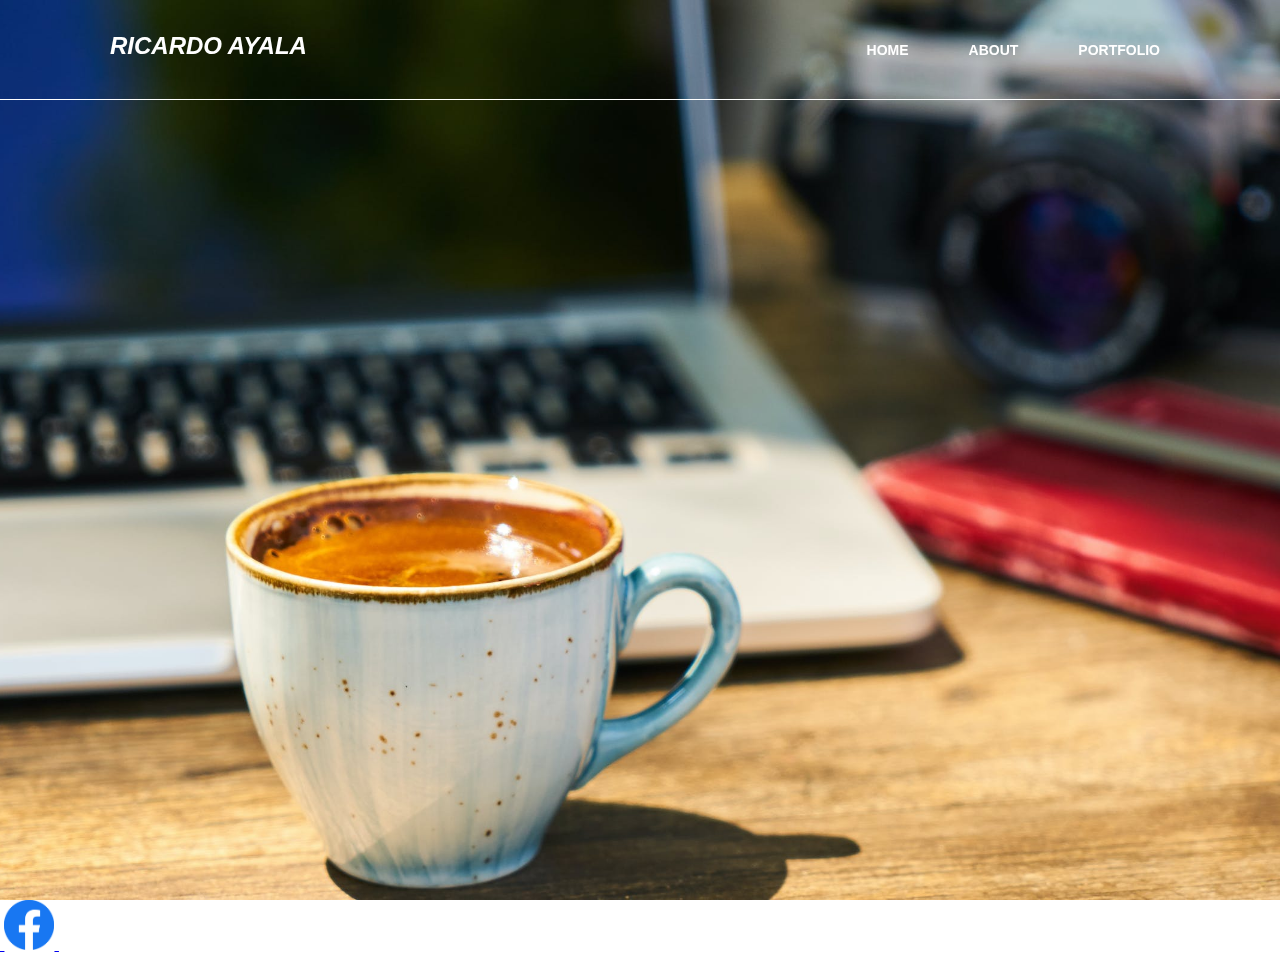
==== index.html @ 6e4a1416 "Add to homeBranch" ====
<!DOCTYPE html>
<html>
  <head>
    <link rel="stylesheet" href="style.css" />
  </head>
  <body>
    <script src="/script.js"></script>
    <nav>
      <div class="logo">Ricardo Ayala</div>
      <ul>
        <li><a class="active" href="index.html">Home</a></li>
        <li><a href="about.html">About</a></li>
        <li><a href="Portfolio.html">Portfolio</a></li>
      </ul>
    </nav>

    <section></section>
  </body>
  <a
    href="https://github.com/Rick-s-personal-website/personal-site"
    target="-blank"
  >
    <img
      class="media-link"
      src="https://upload.wikimedia.org/wikipedia/commons/thumb/c/c2/GitHub_Invertocat_Logo.svg/1200px-GitHub_Invertocat_Logo.svg.png"
      width="50"
      alt
    />
  </a>
  <a href="https://www.facebook.com/" target="_blank">
    <img
      src="[data-uri]"
      width="50"
      alt
    />
  </a>
  <a href="https://www.youtube.com/" target="_blank">
    <img
      src="https://play-lh.googleusercontent.com/lMoItBgdPPVDJsNOVtP26EKHePkwBg-PkuY9NOrc-fumRtTFP4XhpUNk_22syN4Datc"
      width="50"
      alt
    />
  </a>
</html>
---- style.css ----
body {
  margin: 0;
  padding: 0;
  font-family: Arial, Helvetica, sans-serif;
}

nav {
  position: fixed;
  top: 0;
  left: 0;
  width: 100%;
  height: 100px;
  padding: 10px 90px;
  box-sizing: border-box;
  background: rgba(0, 0, 0, 0, 6);
  border-bottom: 1px solid #fff;
}

nav .logo {
  padding: 22px 20px;
  height: 80px;
  font-style: italic;
  float: left;
  font-size: 24px;
  font-weight: bold;
  text-transform: uppercase;
  color: #fff;
}

nav ul {
  list-style: none;
  float: right;
  margin: 0;
  padding: 0;
  display: flex;
}

nav ul li a {
  line-height: 80px;
  color: #fff;
  padding: 12px 30px;
  text-decoration: none;
  font-size: 14px;
  font-weight: bold;
  text-transform: uppercase;
}

nav ul li a:hover {
  background: rgba(0, 0, 0, 0, 7);
  border-radius: 6px;
}

section {
  width: 100%;
  height: 100vh;
  background-image: url("webBack.jpeg");
  background-size: cover;
  background-position: center;
}
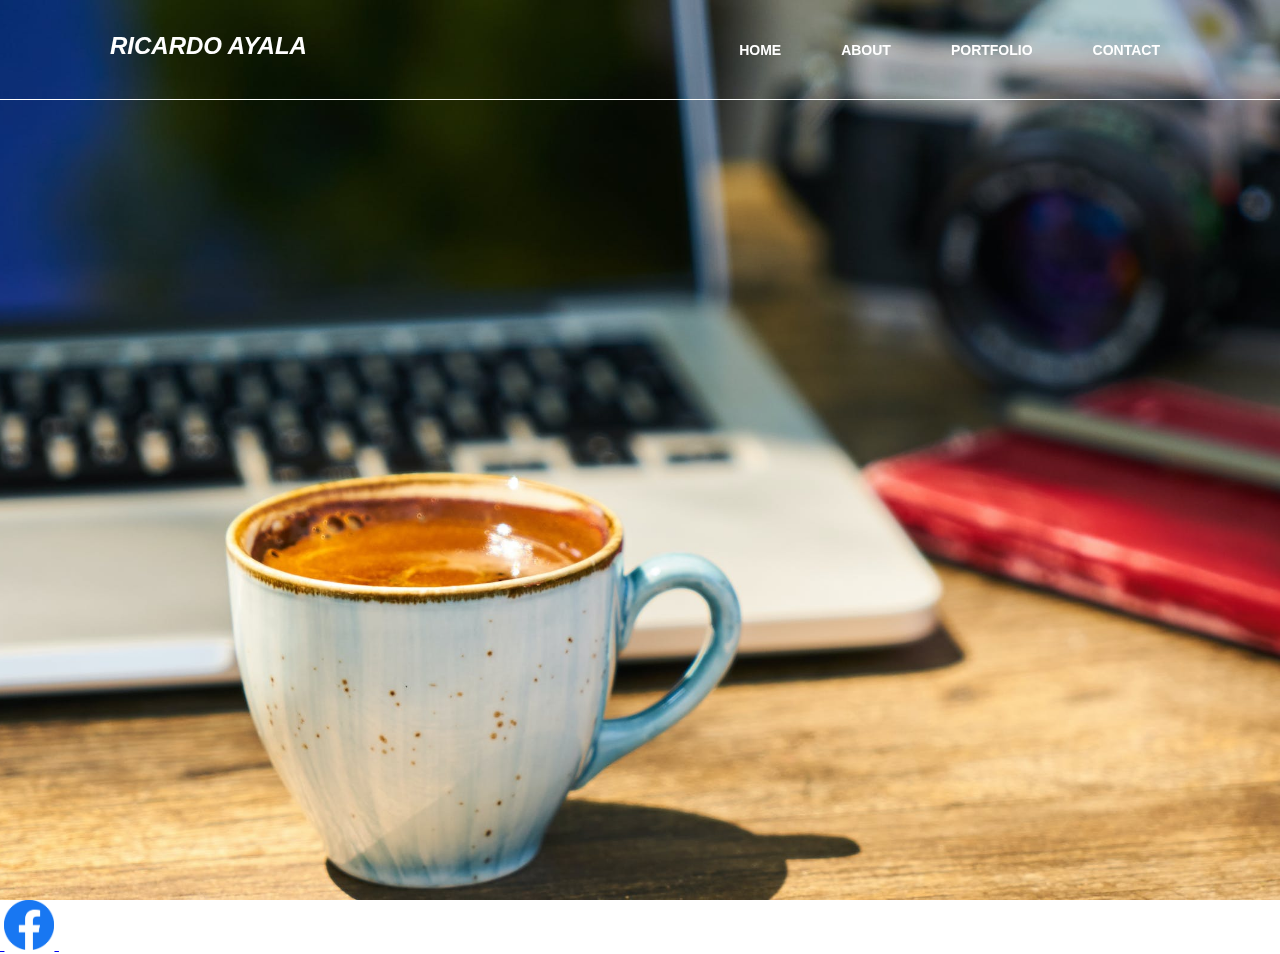
==== commit 698e57cd: "add new html" ====
--- a/index.html
+++ b/index.html
@@ -11,6 +11,7 @@
         <li><a class="active" href="index.html">Home</a></li>
         <li><a href="about.html">About</a></li>
         <li><a href="Portfolio.html">Portfolio</a></li>
+        <li><a href="contact.html">Contact</a></li>
       </ul>
     </nav>
 
